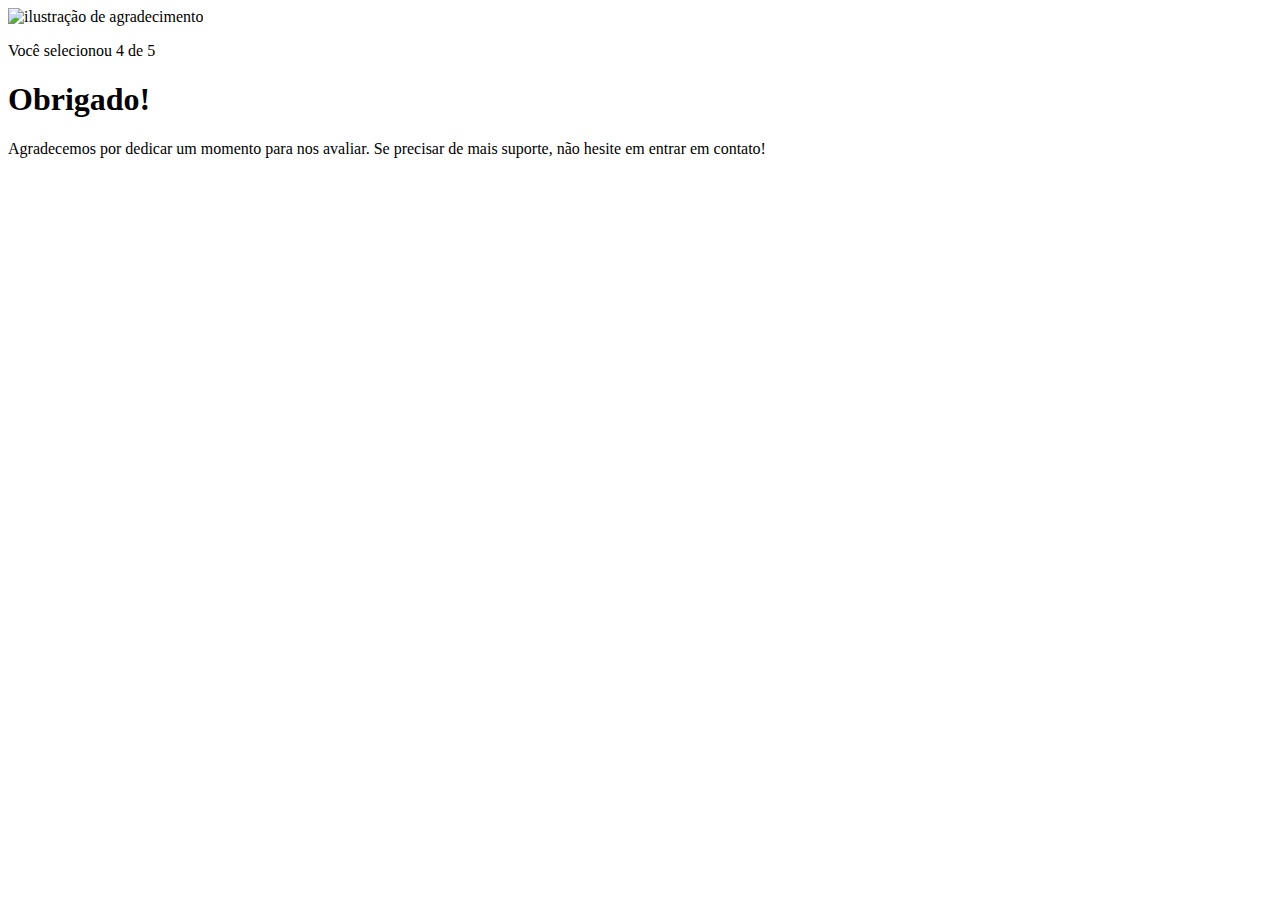
==== pages/agradecimento.html @ 27ae945e "sexto commit do index.html, primeiro commit do agradecimento html, e o primeiro commit do agradecime" ====
<!DOCTYPE html>
<html lang="en">
<head>
    <meta charset="UTF-8">
    <meta name="viewport" content="width=device-width, initial-scale=1.0">
    <link rel="stylesheet" href="agradecimento.css">
    <title>Feedback - Agradecimento</title>
</head>
<body>
    <div class="card">
        <img src="../images/illustration-thank-you.svg" alt="ilustração de agradecimento">

        <p>Você selecionou 4 de 5</p>

        <h1>Obrigado!</h1>

        <p>Agradecemos por dedicar um momento para nos avaliar. Se precisar de mais suporte, não hesite em entrar em contato!</p>
    </div>
    
</body>
</html>
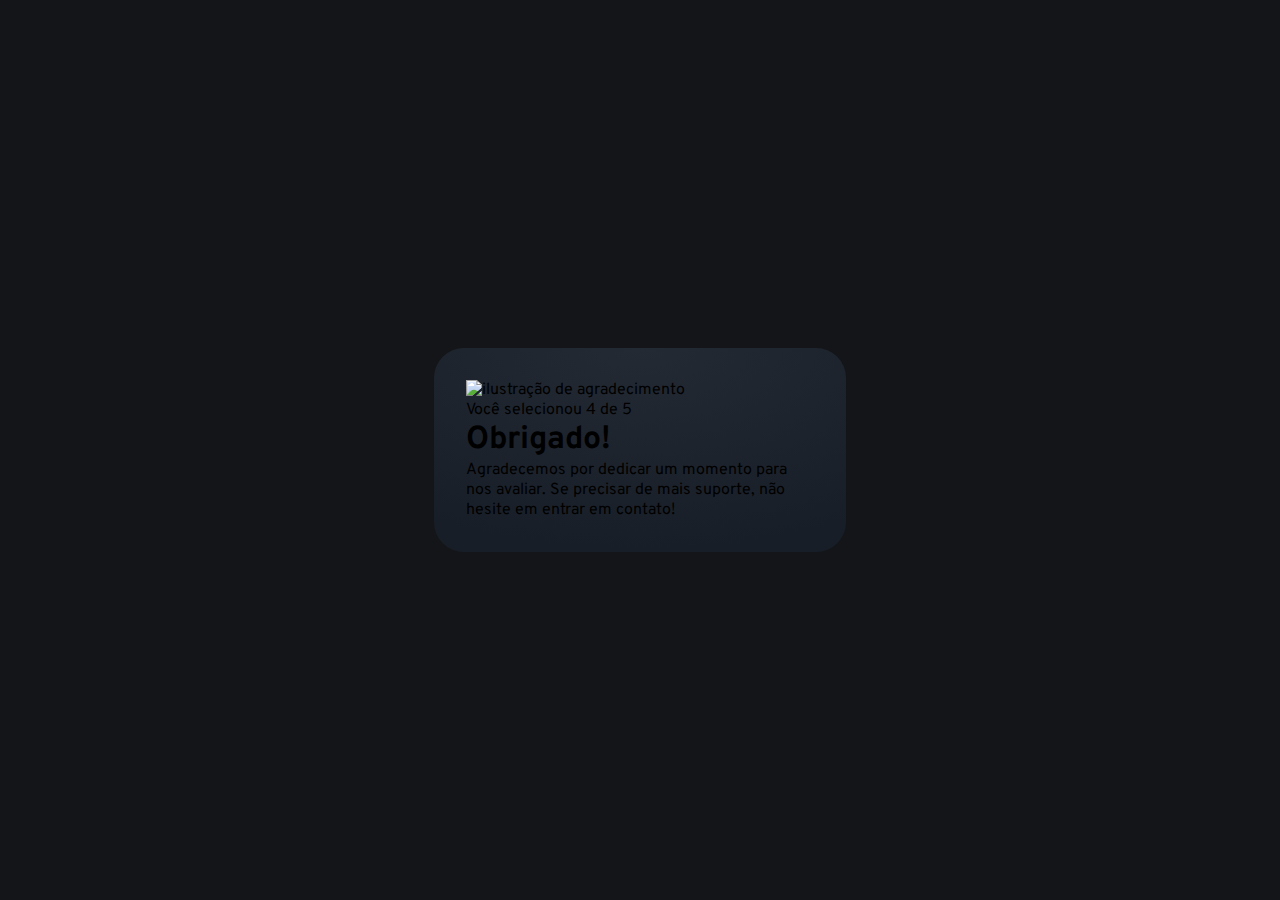
==== commit 39c5b2b4: "segundo commit do agradecimento.html e segundo commit do agradecimento.css" ====
--- a/pages/agradecimento.html
+++ b/pages/agradecimento.html
@@ -4,6 +4,9 @@
     <meta charset="UTF-8">
     <meta name="viewport" content="width=device-width, initial-scale=1.0">
     <link rel="stylesheet" href="agradecimento.css">
+    <link rel="preconnect" href="https://fonts.googleapis.com">
+    <link rel="preconnect" href="https://fonts.gstatic.com" crossorigin>
+    <link href="https://fonts.googleapis.com/css2?family=Overpass:ital,wght@0,100..900;1,100..900&display=swap" rel="stylesheet">
     <title>Feedback - Agradecimento</title>
 </head>
 <body>
--- a/pages/agradecimento.css
+++ b/pages/agradecimento.css
@@ -0,0 +1,34 @@
+* {
+    margin: 0;
+    padding: 0;
+    box-sizing: border-box;
+    font-family: "Overpass", sans-serif;
+    -webkit-font-smoothing: antialiased;
+}
+
+:root {
+    --dark-blue: #262e38;
+    --light-gray: #969fad;
+    --medium-gray: #7c8798;
+    --orange: #fc7614;
+    --white: #FFF;
+    --very-dark-blue: #131518;
+    --black-gradient: radial-gradient(98.96% 98.96% at 50% 0%, #232a34 0%, #181e27 100%);
+}
+
+body {
+    background-color: var(--very-dark-blue);
+    height: 100svh;
+
+    display: flex;
+    justify-content: center;
+    align-items: center;
+    
+}
+
+.card {
+    background: var(--black-gradient);
+    max-width: 412px;
+    padding: 32px;
+    border-radius: 30px;    
+}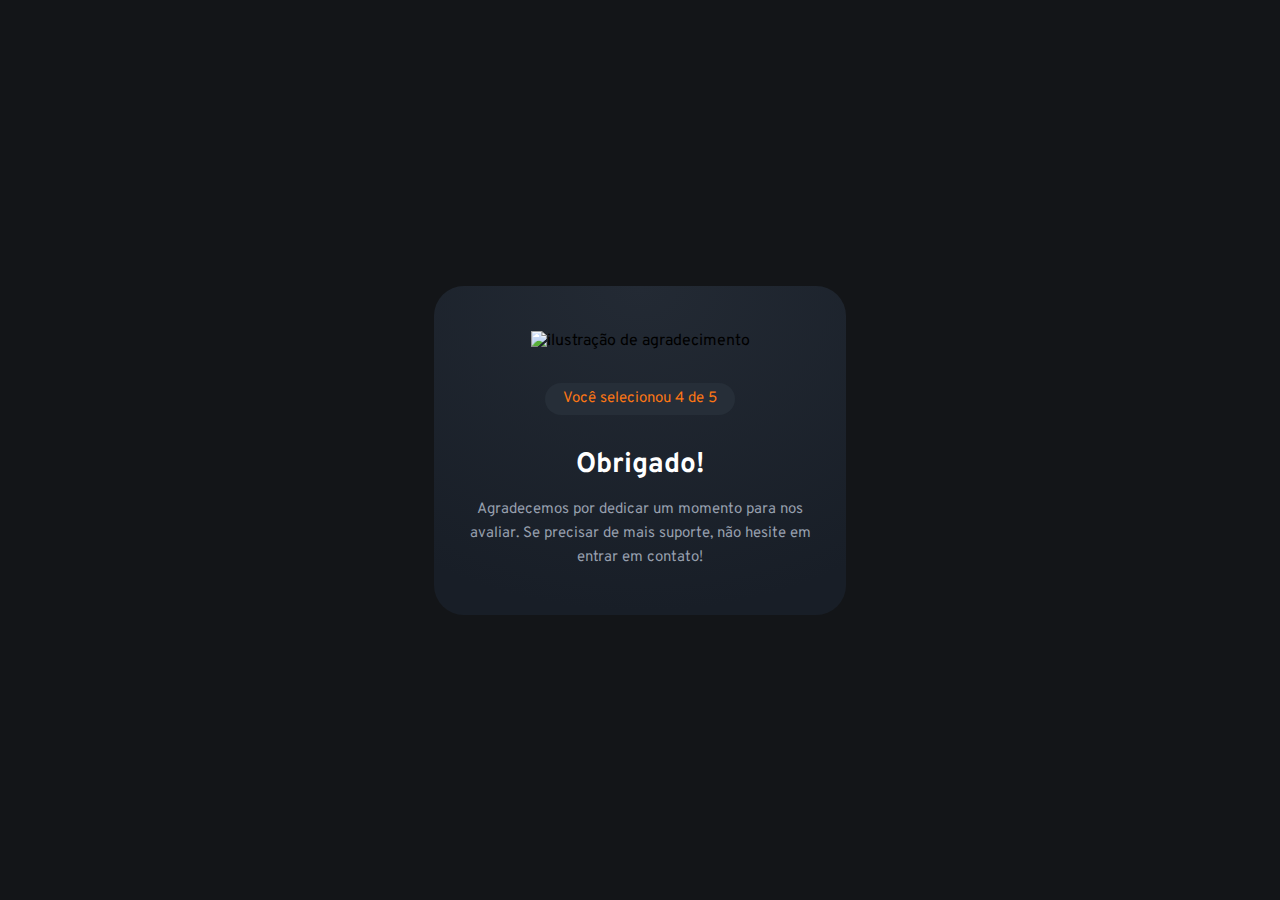
==== commit ed018b4d: "terceiro commit do agradecimento.html e 4 do css bla bla bla" ====
--- a/pages/agradecimento.html
+++ b/pages/agradecimento.html
@@ -13,7 +13,7 @@
     <div class="card">
         <img src="../images/illustration-thank-you.svg" alt="ilustração de agradecimento">
 
-        <p>Você selecionou 4 de 5</p>
+        <p class="nota">Você selecionou 4 de 5</p>
 
         <h1>Obrigado!</h1>
 
--- a/pages/agradecimento.css
+++ b/pages/agradecimento.css
@@ -26,9 +26,41 @@
     
 }
 
+.card img {
+    margin-bottom: 32px;
+}
+
+.card .nota {
+    background-color: var(--dark-blue);
+    width: fit-content;
+    margin-inline: auto;
+    padding: 4px 18px;
+    border-radius: 22px;
+
+    font-size: 15px;
+    color: var(--orange);
+
+    margin-bottom: 32px;
+}
+
 .card {
     background: var(--black-gradient);
+    text-align: center;
     max-width: 412px;
-    padding: 32px;
+    padding: 45px 32px;
     border-radius: 30px;    
-}+}
+
+.card h1 {
+    color: var(--white);
+    font-size: 28px;
+    margin-bottom: 15px;
+}
+
+.card p {
+    color: var(--light-gray);
+    font-size: 15px;
+    line-height: 24px;
+}
+
+
